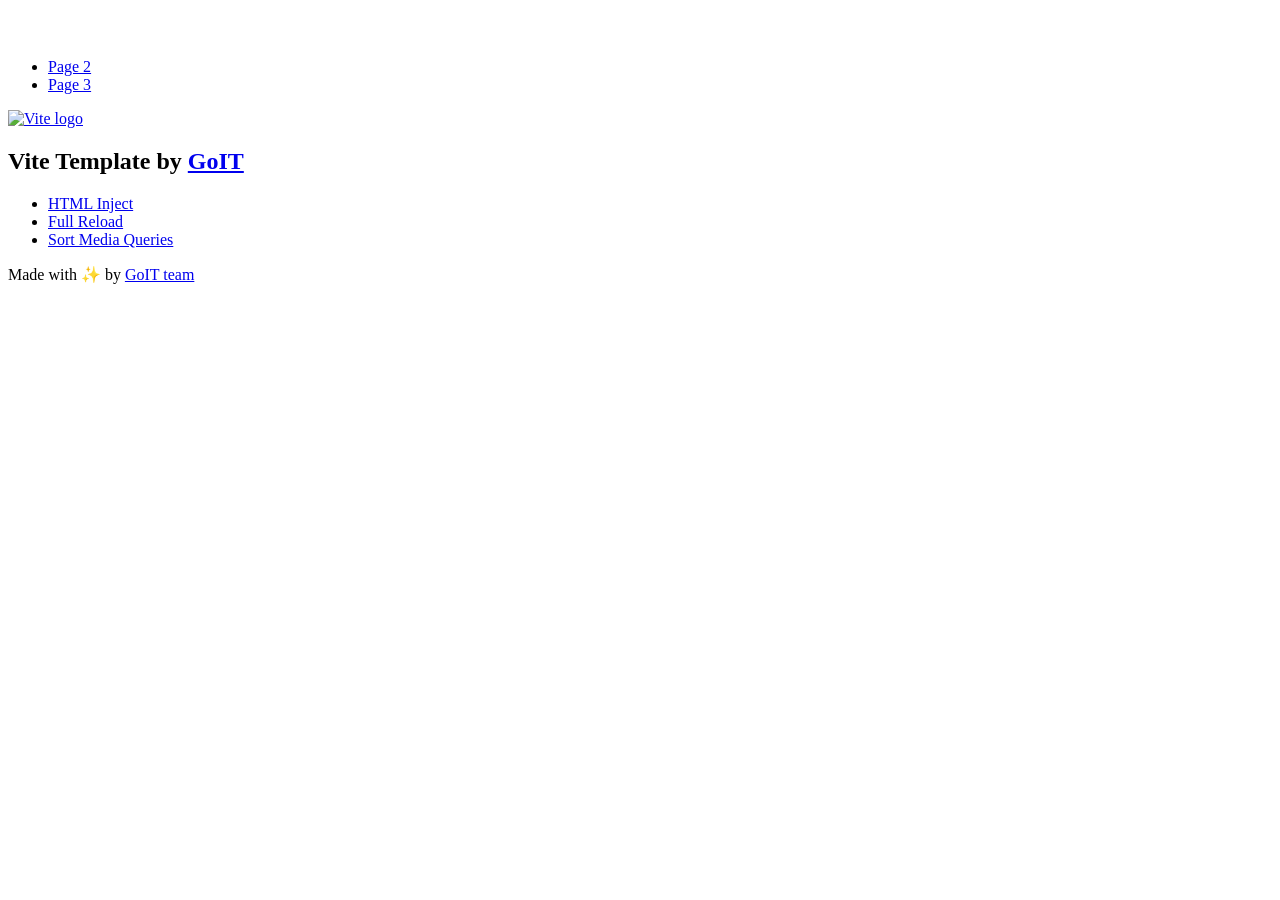
==== index.html @ 230d0f2f "Deploying to gh-pages from @ RRAA13/goit-js-hw-12@dc988bd6a9647b9c71f667e162225e9ef388a4ad 🚀" ====
<!DOCTYPE html>
<html lang="en">
  <head>
    <meta charset="UTF-8" />
    <link rel="icon" type="image/svg+xml" href="/goit-js-hw-12/favicon.svg" />
    <meta name="viewport" content="width=device-width, initial-scale=1.0" />
    <title>Vanilla App Template</title>
    <script type="module" crossorigin src="/goit-js-hw-12/index.js"></script>
    <link rel="stylesheet" crossorigin href="/goit-js-hw-12/assets/index-DvPDDfy5.css">
  </head>
  <body>
    <header class="header">
  <div class="container">
    <nav class="nav">
      <a class="nav-logo" href="./index.html" aria-label="Site logo">
        <svg class="nav-logo-icon" width="100" height="30">
          <use href="/goit-js-hw-12/assets/sprite-E8vg0sBb.svg#logo"></use>
        </svg>
      </a>
      <ul class="nav-list">
        <li class="nav-item">
          <a class="nav-link {=$highlight-act}" href="./page-2.html">Page 2</a>
        </li>
        <li class="nav-item">
          <a class="nav-link {=$highlight-curr}" href="./page-3.html">Page 3</a>
        </li>
      </ul>
    </nav>
  </div>
</header>


    <main>
      <!-- Loads the specified .html file -->
      <section class="vite-promo">
  <div class="container">
    <div class="vite-promo-thumb">
      <a
        class="vite-promo-link"
        href="https://vitejs.dev/"
        target="_blank"
        rel="noopener noreferrer"
        aria-label="Link to Vite official website"
        title="Vite.js  build tool"
      >
        <!-- Path to images as from index.html file -->
        <img
          class="pic"
          src="/goit-js-hw-12/assets/vite-logo-9o_aqrTe.png"
          alt="Vite logo"
          width="640"
          height="640"
        />
      </a>
    </div>
    <h1 class="main-title">
      <span class="main-title-gradient">Vite</span>
      Template by
      <a
        class="main-title-link"
        href="https://github.com/goitacademy/vanilla-app-template"
        target="_blank"
        rel="noopener noreferrer"
      >
        GoIT
      </a>
    </h1>
  </div>
</section>

      <article class="badges">
  <div class="container">
    <ul class="badges-list">
      <li class="badges-item">
        <a
          class="badges-link"
          href="https://www.npmjs.com/package/vite-plugin-html-inject"
          target="_blank"
          rel="noopener noreferrer"
        >
          HTML Inject
        </a>
      </li>
      <li class="badges-item">
        <a
          class="badges-link"
          href="https://www.npmjs.com/package/vite-plugin-full-reload"
          target="_blank"
          rel="noopener noreferrer"
        >
          Full Reload
        </a>
      </li>
      <li class="badges-item">
        <a
          class="badges-link"
          href="https://www.npmjs.com/package/postcss-sort-media-queries"
          target="_blank"
          rel="noopener noreferrer"
        >
          Sort Media Queries
        </a>
      </li>
    </ul>
  </div>
</article>

    </main>

    <footer class="footer">
  <div class="container">
    <p class="footer-desc">
      Made with ✨ by
      <a
        class="footer-link"
        href="https://goit.global/ua/"
        target="_blank"
        rel="noopener noreferrer"
      >
        GoIT team
      </a>
    </p>
  </div>
</footer>


  </body>
</html>
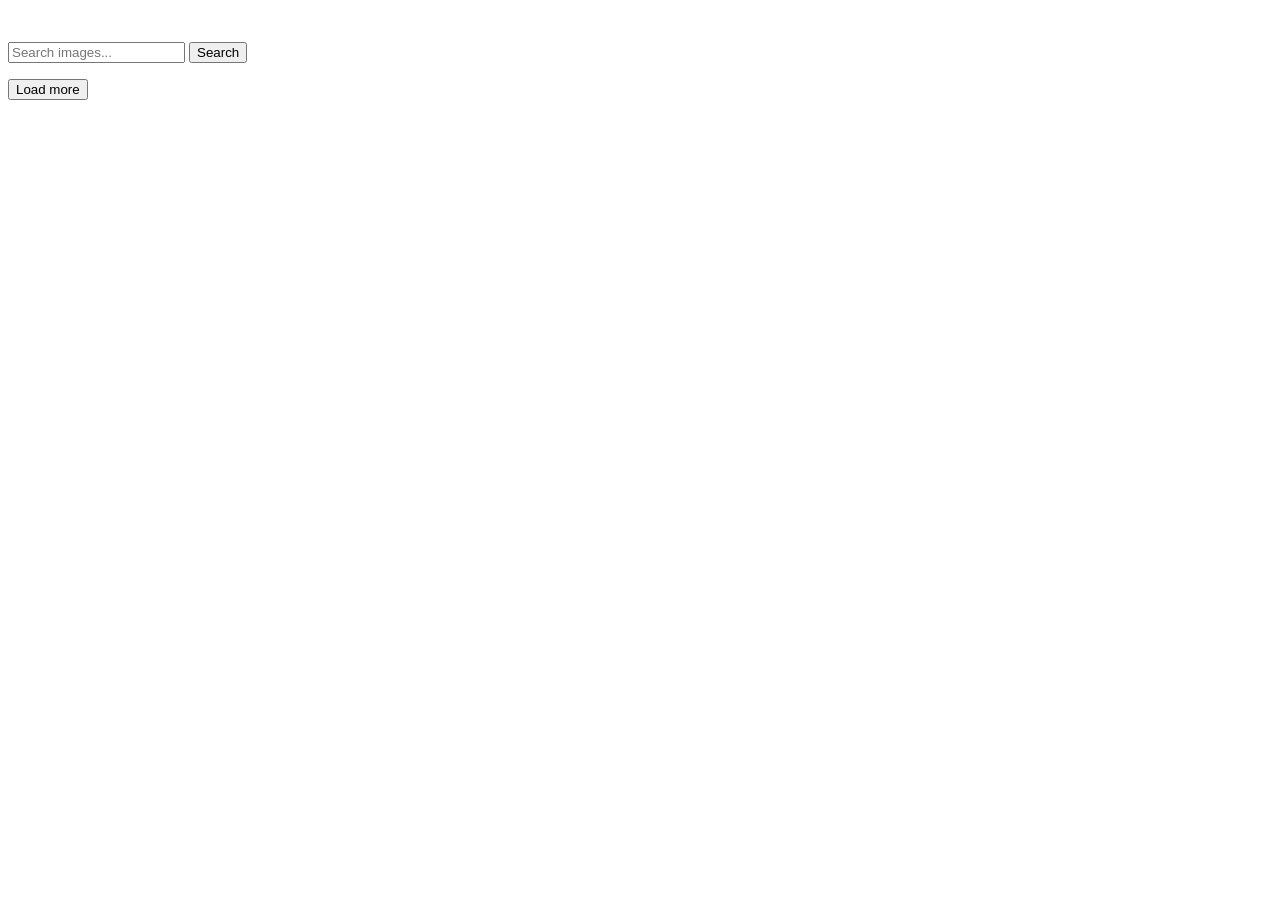
==== commit 235f70bd: "Deploying to gh-pages from @ RRAA13/goit-js-hw-12@5b9073b0436bc4ff1d9839417ab545392a49887e 🚀" ====
--- a/index.html
+++ b/index.html
@@ -6,7 +6,9 @@
     <meta name="viewport" content="width=device-width, initial-scale=1.0" />
     <title>Vanilla App Template</title>
     <script type="module" crossorigin src="/goit-js-hw-12/index.js"></script>
-    <link rel="stylesheet" crossorigin href="/goit-js-hw-12/assets/index-DvPDDfy5.css">
+    <link rel="modulepreload" crossorigin href="/goit-js-hw-12/assets/vendor-DcHCnVjq.js">
+    <link rel="stylesheet" crossorigin href="/goit-js-hw-12/assets/vendor-DumFYO8Z.css">
+    <link rel="stylesheet" crossorigin href="/goit-js-hw-12/assets/index-DOabDSUR.css">
   </head>
   <body>
     <header class="header">
@@ -17,111 +19,25 @@
           <use href="/goit-js-hw-12/assets/sprite-E8vg0sBb.svg#logo"></use>
         </svg>
       </a>
-      <ul class="nav-list">
-        <li class="nav-item">
-          <a class="nav-link {=$highlight-act}" href="./page-2.html">Page 2</a>
-        </li>
-        <li class="nav-item">
-          <a class="nav-link {=$highlight-curr}" href="./page-3.html">Page 3</a>
-        </li>
-      </ul>
     </nav>
   </div>
 </header>
 
 
-    <main>
-      <!-- Loads the specified .html file -->
-      <section class="vite-promo">
-  <div class="container">
-    <div class="vite-promo-thumb">
-      <a
-        class="vite-promo-link"
-        href="https://vitejs.dev/"
-        target="_blank"
-        rel="noopener noreferrer"
-        aria-label="Link to Vite official website"
-        title="Vite.js  build tool"
-      >
-        <!-- Path to images as from index.html file -->
-        <img
-          class="pic"
-          src="/goit-js-hw-12/assets/vite-logo-9o_aqrTe.png"
-          alt="Vite logo"
-          width="640"
-          height="640"
-        />
-      </a>
-    </div>
-    <h1 class="main-title">
-      <span class="main-title-gradient">Vite</span>
-      Template by
-      <a
-        class="main-title-link"
-        href="https://github.com/goitacademy/vanilla-app-template"
-        target="_blank"
-        rel="noopener noreferrer"
-      >
-        GoIT
-      </a>
-    </h1>
-  </div>
-</section>
+    <form class="form">
+  <input
+  type="text"
+  name="searchText"
+  autocomplete="off"
+  placeholder="Search images..."
+/>
+  <button type="submit">Search</button>
+</form>
 
-      <article class="badges">
-  <div class="container">
-    <ul class="badges-list">
-      <li class="badges-item">
-        <a
-          class="badges-link"
-          href="https://www.npmjs.com/package/vite-plugin-html-inject"
-          target="_blank"
-          rel="noopener noreferrer"
-        >
-          HTML Inject
-        </a>
-      </li>
-      <li class="badges-item">
-        <a
-          class="badges-link"
-          href="https://www.npmjs.com/package/vite-plugin-full-reload"
-          target="_blank"
-          rel="noopener noreferrer"
-        >
-          Full Reload
-        </a>
-      </li>
-      <li class="badges-item">
-        <a
-          class="badges-link"
-          href="https://www.npmjs.com/package/postcss-sort-media-queries"
-          target="_blank"
-          rel="noopener noreferrer"
-        >
-          Sort Media Queries
-        </a>
-      </li>
-    </ul>
-  </div>
-</article>
+<ul class="gallery"></ul>
 
-    </main>
+<button class="load-more">Load more</button>
 
-    <footer class="footer">
-  <div class="container">
-    <p class="footer-desc">
-      Made with ✨ by
-      <a
-        class="footer-link"
-        href="https://goit.global/ua/"
-        target="_blank"
-        rel="noopener noreferrer"
-      >
-        GoIT team
-      </a>
-    </p>
-  </div>
-</footer>
 
 
   </body>
